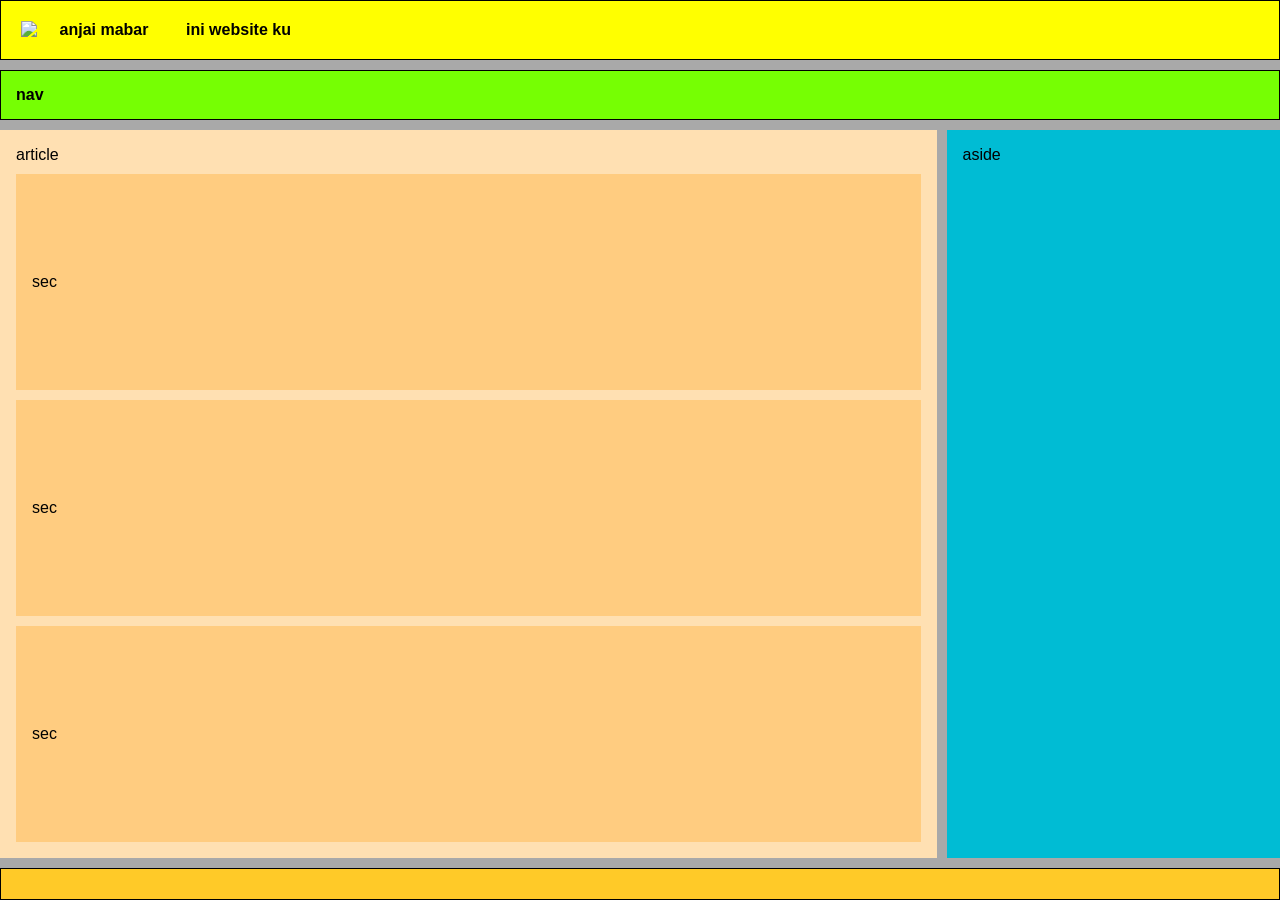
==== Praktikum3_dikelas/layout/index.html @ bd1d6cbc "First commit" ====
<!DOCTYPE html>
<html lang="en">
<head>
    <meta charset="UTF-8">
    <meta name="viewport" content="width=device-width, initial-scale=1.0">
    <title>Document</title>
    <style> 
        * {
            box-sizing: border-box;
            margin: 0;
            padding: 0;
            font-family: Arial,sans-serif;
        }

            html, body {
             width: 100%;
             height: 100%;
             background-color:darkgray;
            }

            .wrapper {
                display: flex;
                flex-direction: column;
                min-height: 100vh;
                height: 100%;
                gap: 10px;
            }

            header {
                background-color: yellow;
                padding: 20px;
                display: flex;
                align-items: center;
                gap: 15px;
                font-weight: bold;
                border: 1px solid;
                text-align: center;
            }

            nav {
                background-color: #76ff03;
                padding: 15px;
                text-align: left;
                font-weight: bold;
                border: 1px solid;
            }

            .main-content {
                display: flex;
                gap: 10px;
                flex: 1;
            }

            article { 
                flex: 3;
                background-color: #ffe0b2;
                padding: 15px;
                border: 1px solid #ffe0b2;
                display: flex;
                flex-direction: column;
                gap: 10px;
            }

            section {
                background-color: #ffcc80;
                padding: 15px;
                border: 1px solid #ffcc80;
                flex: 1;
                display: flex;
                align-items: center;
            }

            aside {
                flex: 1;
                background-color: #00bcd4;
                padding: 15px;
                border: 1px solid #00bcd4;
            }

            footer {
                background-color: #ffca28;
                padding: 15px;
                text-align: left;
                font-weight: bold;
                border: 1px solid;
            }
    </style>
</head>
<body>
    <div class="wrapper">
        <header>
            <img src="/Praktikum 1/assets/img/photo_6210640457004422214_y.jpg" alt="anjai mabar" width="150px">
            <p>ini website ku</p>
        </header>

        <nav>
            nav
        </nav>

        <div class="main-content">
            <article>
                article
                <section>sec</section>
                <section>sec</section>
                <section>sec</section>
            </article>

            <aside>
                aside
            </aside>
        </div>

        <footer>

        </footer>
    </div>
</body>
</html>
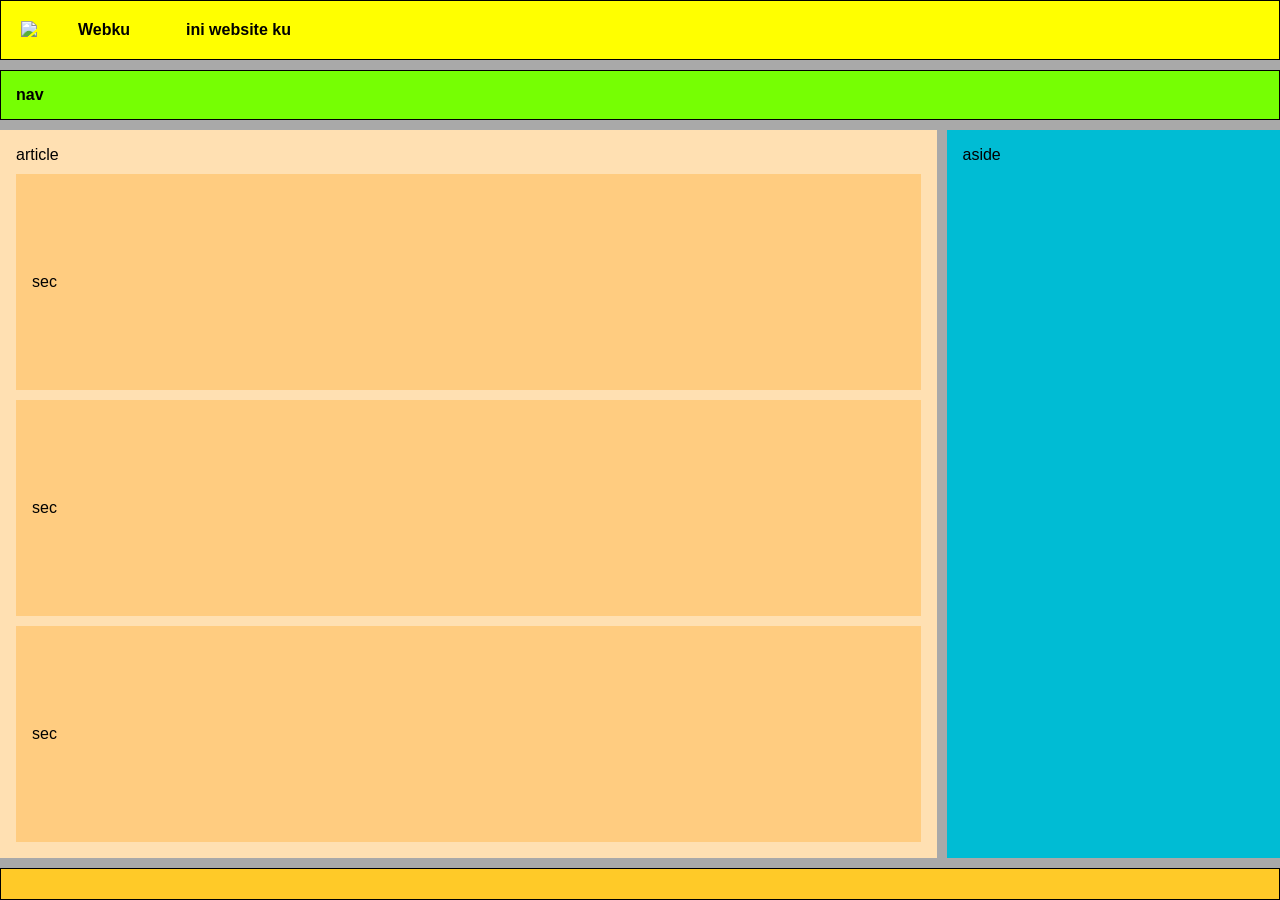
==== commit 84d5865f: "update" ====
--- a/Praktikum3_dikelas/layout/index.html
+++ b/Praktikum3_dikelas/layout/index.html
@@ -89,7 +89,7 @@
 <body>
     <div class="wrapper">
         <header>
-            <img src="/Praktikum 1/assets/img/photo_6210640457004422214_y.jpg" alt="anjai mabar" width="150px">
+            <img src="/Praktikum 1/assets/img/photo_6210640457004422214_y.jpg" alt="Webku" width="150px">
             <p>ini website ku</p>
         </header>
 
